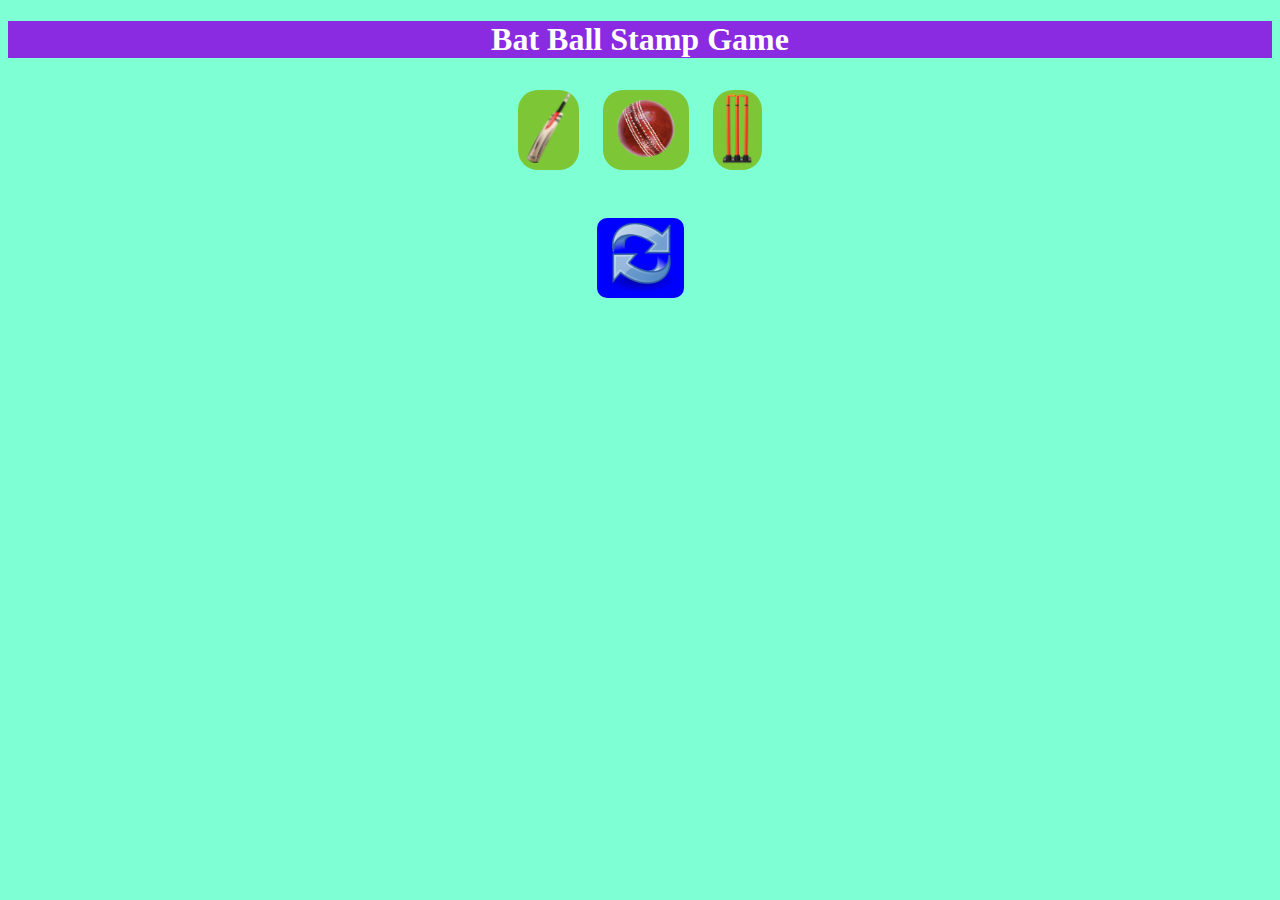
==== Cricket-Game_Project/CricketGam.html @ 0c44a30a "upload js project on github" ====
<!DOCTYPE html>
<html lang="en">

<head>

  <title>Cricket Game</title>
  <link rel="stylesheet" href="Cicket-css.css">
</head>

<body>
  <h1 class="game-name">Bat Ball Stamp Game</h1>
  <button onclick="
    let computerSelect= generateRandom();
    let result=checkResult('Bat', computerSelect);
    display('Bat', computerSelect, result)
    " class="btn-select">
    <img src="img/bat.png" alt="select bat" class="select-img">
  </button>

  <!-- Ball -->
  <button onclick="
      computerSelect= generateRandom();
      result=checkResult('Ball', computerSelect);
      display('Ball', computerSelect, result)  " class="btn-select">
    <img src="img/ball.png" alt="select ball" class="select-img">
  </button>

  <!-- Stamp -->
      <button onclick="
      computerSelect= generateRandom();
      result=checkResult('Stamp', computerSelect);
      display('Stamp', computerSelect, result)  " class="btn-select">
    <img src="img/stump.png" alt="select stamp" class="select-img">
  </button>

    <br>
    <h2 id="user-select"></h2>
    <h2 id="computer-select"></h2>
    <h2 id="result"></h2>
    <h3 id="score"></h3>
    <br>

  <button onclick="resetScore();" class="btn-clear">
  <img src="img/refresh.png" alt="Restart Game" class="select-img">
  </button>


    

  <script src="Cricket-js.js"></script>
</body>

</html>
---- Cricket-Game_Project/Cicket-css.css ----
body {
  text-align: center;
  background-color: aquamarine;
}
.game-name{
  background-color: blueviolet;
  color: white;
}
.select-img{
  height: 75px;
}
.btn-select{
  margin: 10px;
  border: none;
  border-radius: 20px;
  background-color: rgb(125, 199, 55);
  cursor: pointer;
}

.btn-clear{
  cursor: pointer;
  border: none;
  border-radius: 10px;
  background-color: blue;
}

.btn-clear:hover{
  background-color: rgb(122, 101, 214);
}

.btn-select:hover{
  background-color: rgb(93, 238, 100);
}
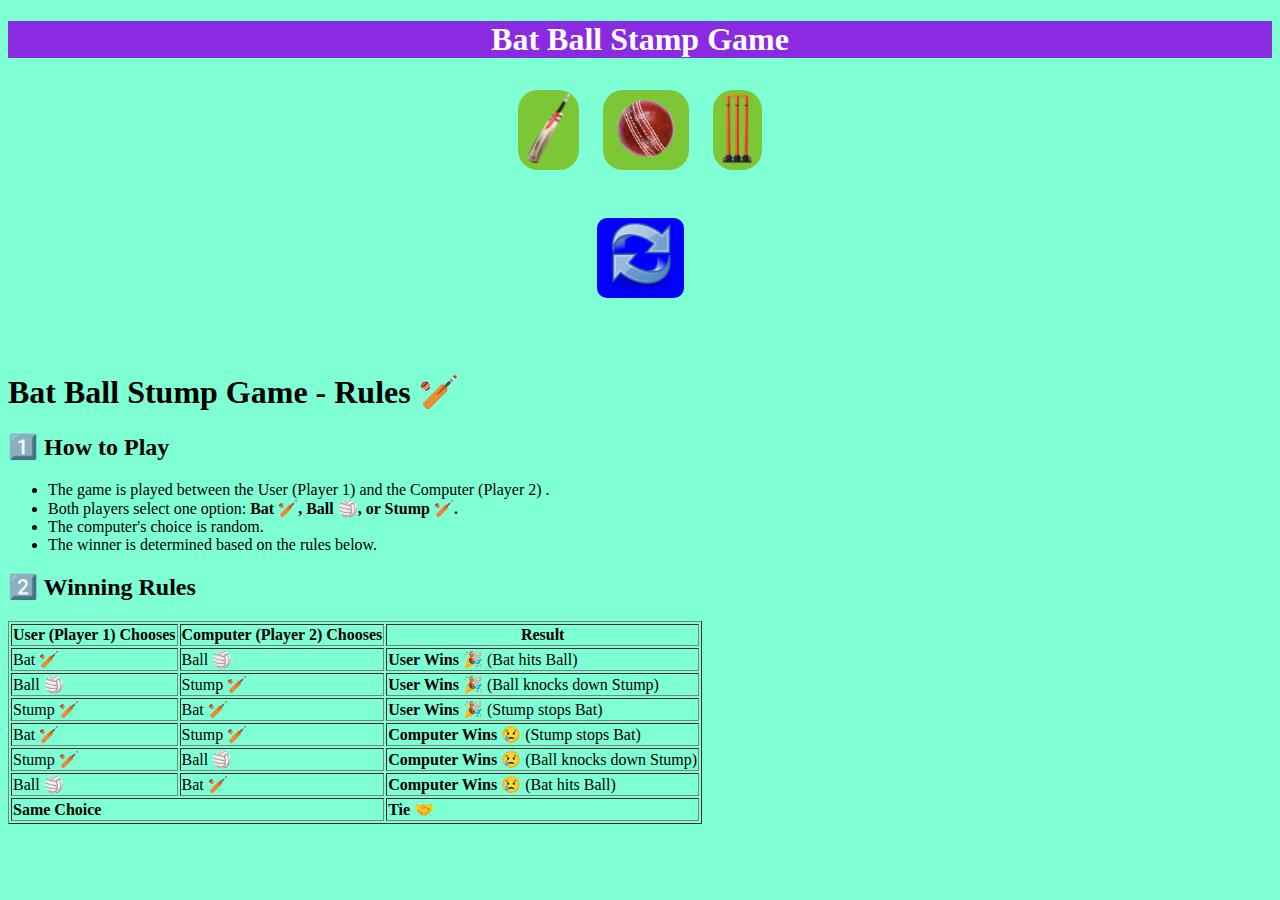
==== commit 4654cfb0: "Add index.html page to choise the game" ====
--- a/Cricket-Game_Project/CricketGam.html
+++ b/Cricket-Game_Project/CricketGam.html
@@ -5,44 +5,159 @@
 
   <title>Cricket Game</title>
   <link rel="stylesheet" href="Cicket-css.css">
+  <!-- <style>
+    .rules-container {
+            max-width: 600px;
+            margin: auto;
+            background: white;
+            padding: 20px;
+            border-radius: 10px;
+            box-shadow: 0px 0px 10px rgba(0, 0, 0, 0.1);
+        }
+        h1 {
+            color: #007BFF;
+        }
+        h2 {
+            color: #333;
+            border-bottom: 2px solid #007BFF;
+            display: inline-block;
+            padding-bottom: 5px;
+        }
+        ul {
+            text-align: left;
+            margin-top: 10px;
+        }
+        table {
+            width: 100%;
+            margin-top: 15px;
+            border-collapse: collapse;
+        }
+        th, td {
+            border: 1px solid #ddd;
+            padding: 10px;
+            text-align: center;
+        }
+        th {
+            background-color: #007BFF;
+            color: white;
+        }
+        .back-btn {
+            display: inline-block;
+            margin-top: 15px;
+            padding: 10px 20px;
+            background: #007BFF;
+            color: white;
+            text-decoration: none;
+            border-radius: 5px;
+            transition: 0.3s;
+        }
+        .back-btn:hover {
+            background: #0056b3;
+        }
+  </style> -->
 </head>
 
 <body>
-  <h1 class="game-name">Bat Ball Stamp Game</h1>
-  <button onclick="
-    let computerSelect= generateRandom();
-    let result=checkResult('Bat', computerSelect);
-    display('Bat', computerSelect, result)
-    " class="btn-select">
-    <img src="img/bat.png" alt="select bat" class="select-img">
-  </button>
+  <div class="game-box">
+    
+    <h1 class="game-name">Bat Ball Stamp Game</h1>
+    <button onclick="
+      let computerSelect= generateRandom();
+      let result=checkResult('Bat', computerSelect);
+      display('Bat', computerSelect, result)
+      " class="btn-select">
+      <img src="img/bat.png" alt="select bat" class="select-img">
+    </button>
 
-  <!-- Ball -->
-  <button onclick="
-      computerSelect= generateRandom();
-      result=checkResult('Ball', computerSelect);
-      display('Ball', computerSelect, result)  " class="btn-select">
-    <img src="img/ball.png" alt="select ball" class="select-img">
-  </button>
+    <!-- Ball -->
+    <button onclick="
+        computerSelect= generateRandom();
+        result=checkResult('Ball', computerSelect);
+        display('Ball', computerSelect, result)  " class="btn-select">
+      <img src="img/ball.png" alt="select ball" class="select-img">
+    </button>
 
-  <!-- Stamp -->
-      <button onclick="
-      computerSelect= generateRandom();
-      result=checkResult('Stamp', computerSelect);
-      display('Stamp', computerSelect, result)  " class="btn-select">
-    <img src="img/stump.png" alt="select stamp" class="select-img">
-  </button>
+    <!-- Stamp -->
+        <button onclick="
+        computerSelect= generateRandom();
+        result=checkResult('Stamp', computerSelect);
+        display('Stamp', computerSelect, result)  " class="btn-select">
+      <img src="img/stump.png" alt="select stamp" class="select-img">
+    </button>
 
-    <br>
-    <h2 id="user-select"></h2>
-    <h2 id="computer-select"></h2>
-    <h2 id="result"></h2>
-    <h3 id="score"></h3>
-    <br>
+      <br>
+      <h2 id="user-select"></h2>
+      <h2 id="computer-select"></h2>
+      <h2 id="result"></h2>
+      <h3 id="score"></h3>
+      <br>
 
-  <button onclick="resetScore();" class="btn-clear">
-  <img src="img/refresh.png" alt="Restart Game" class="select-img">
-  </button>
+    <button onclick="resetScore();" class="btn-clear">
+    <img src="img/refresh.png" alt="Restart Game" class="select-img">
+    </button>
+  
+  </div>
+
+  <br><br><br>
+
+  <div class="rules-container">
+    <h1>Bat Ball Stump Game - Rules 🏏</h1>
+
+    <h2>1️⃣ How to Play</h2>
+    <ul>
+        <li>The game is played between the   User (Player 1)   and the   Computer (Player 2)  .</li>
+        <li>Both players select one option: <b>Bat 🏏, Ball 🏐, or Stump 🏏.</b></li>
+        <li>The computer's choice is random.</li>
+        <li>The winner is determined based on the rules below.</li>
+    </ul>
+
+    <h2>2️⃣ Winning Rules</h2>
+    <table border="">
+        <tr>
+            <th>User (Player 1) Chooses</th>
+            <th>Computer (Player 2) Chooses</th>
+            <th>Result</th>
+        </tr>
+        <tr>
+            <td>Bat 🏏</td>
+            <td>Ball 🏐</td>
+            <td><b>User Wins 🎉</b> (Bat hits Ball)</td>
+        </tr>
+        <tr>
+            <td>Ball 🏐</td>
+            <td>Stump 🏏</td>
+            <td><b>User Wins 🎉</b> (Ball knocks down Stump)</td>
+        </tr>
+        <tr>
+            <td>Stump 🏏</td>
+            <td>Bat 🏏</td>
+            <td><b>User Wins 🎉</b> (Stump stops Bat)</td>
+        </tr>
+        <tr>
+            <td>Bat 🏏</td>
+            <td>Stump 🏏</td>
+            <td><b>Computer Wins 😢</b> (Stump stops Bat)</td>
+        </tr>
+        <tr>
+            <td>Stump 🏏</td>
+            <td>Ball 🏐</td>
+            <td><b>Computer Wins 😢</b> (Ball knocks down Stump)</td>
+        </tr>
+        <tr>
+            <td>Ball 🏐</td>
+            <td>Bat 🏏</td>
+            <td><b>Computer Wins 😢</b> (Bat hits Ball)</td>
+        </tr>
+        <tr>
+            <td colspan="2"><b>Same Choice</b></td>
+            <td><b>Tie 🤝</b></td>
+        </tr>
+    </table>
+
+</div>
+
+
+  
 
 
     
--- a/Cricket-Game_Project/Cicket-css.css
+++ b/Cricket-Game_Project/Cicket-css.css
@@ -1,6 +1,8 @@
 body {
+  background-color: aquamarine;
+}
+.game-box{
   text-align: center;
-  background-color: aquamarine;
 }
 .game-name{
   background-color: blueviolet;
